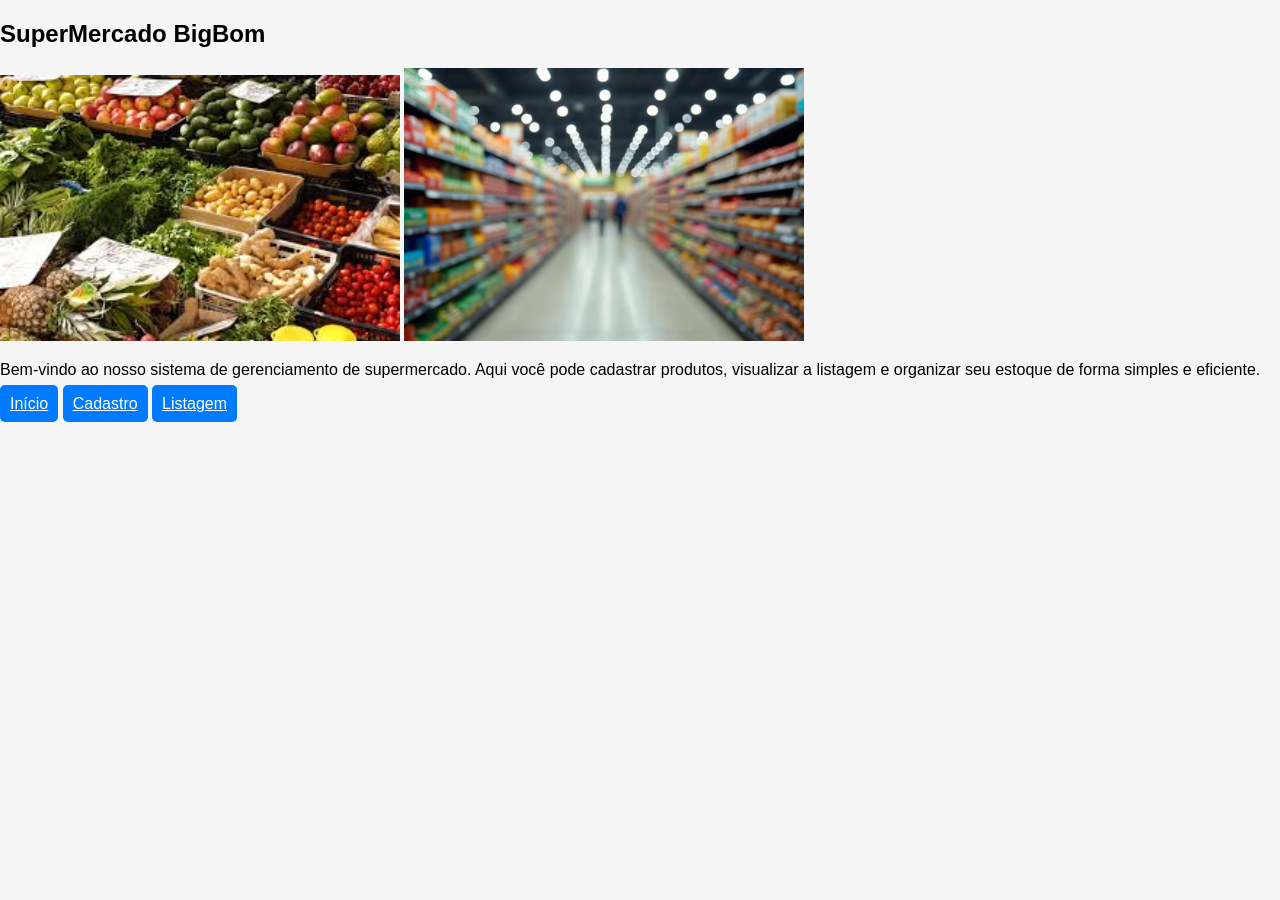
==== index.html @ f1b944a7 "esqueleto do projeto" ====
<!DOCTYPE html>
        <html lang="pt-br">
        <head>
            <meta charset="UTF-8">
            <meta name="viewport" content="width=device-width, initial-scale=1.0">
            <title>Pagina inicial</title>
            <link rel="stylesheet" href="src/style.css">
        </head>
        <body>
    <section class="home-center">
    <div class="home-box">
        <h1>SuperMercado BigBom</h1>
        <img class="verduras" src="img/verduras.jpg" alt="Verduras">
        <img class="corredor" src="img/corredor.jpg" alt="corredor">
        <p>
        Bem-vindo ao nosso sistema de gerenciamento de supermercado.
        Aqui você pode cadastrar produtos, visualizar a listagem e
        organizar seu estoque de forma simples e eficiente.
        </p>
        

        <div class="home-buttons">
        <a href="index.html" class="btn">Início</a>
        <a href="cadastro.html" class="btn">Cadastro</a>
        <a href="listagem.html" class="btn">Listagem</a>
        </div>
    </div>
    </section>

    </body>
    </html>


        </body>
        </html>
---- src/style.css ----
body {
    font-family: Arial;
    margin: 0;
    background: #f5f5f5;
    }

    .nav {
    display: flex;
    justify-content: space-between;
    padding: 15px;
    background: #333;
    color: white;
    }

    .nav a {
    color: white;
    margin-left: 10px;
    text-decoration: none;
    }

    .hero {
    text-align: center;
    padding: 50px;
    }

    .btn {
    background: #007bff;
    color: white;
    padding: 10px;
    border-radius: 5px;
    }

    .form {
    max-width: 400px;
    margin: auto;
    display: flex;
    flex-direction: column;
    gap: 10px;
    }

    .grid {
    display: grid;
    grid-template-columns: repeat(auto-fit, minmax(200px, 1fr));
    gap: 10px;
    padding: 20px;
    }

    .card {
    background: white;
    padding: 15px;
    border-radius: 10px;
    }

    .verduras { 
        width: 400px;
    }

    .corredor {
        width: 400px;
    }
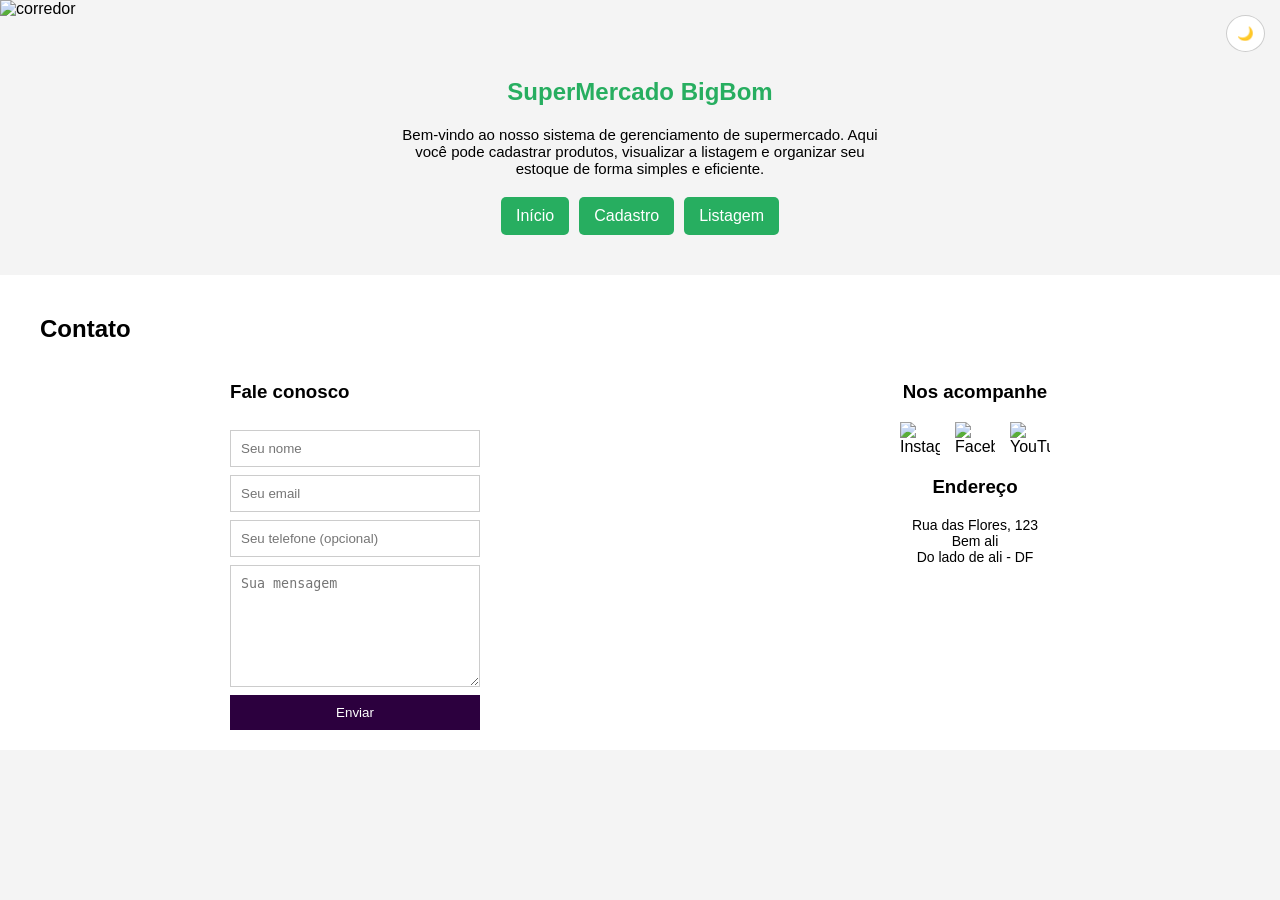
==== commit 56615132: "modo escuro" ====
--- a/index.html
+++ b/index.html
@@ -1,35 +1,73 @@
-        <!DOCTYPE html>
-        <html lang="pt-br">
-        <head>
-            <meta charset="UTF-8">
-            <meta name="viewport" content="width=device-width, initial-scale=1.0">
-            <title>Pagina inicial</title>
-            <link rel="stylesheet" href="src/style.css">
-        </head>
-        <body>
+    <!DOCTYPE html>
+    <html lang="pt-br">
+    <head>
+    <meta charset="UTF-8">
+    <meta name="viewport" content="width=device-width, initial-scale=1.0">
+    <title>SuperMercado BigBom</title>
+    <link rel="stylesheet" href="src/style.css">
+    </head>
+    <body>
+
+    <!-- IMAGEM TOPO -->
+    <img class="topo" src="img/corredor2.jpg" alt="corredor">
+    <button id="theme-btn" class="dark-toggle" onclick="toggleDarkMode()">🌙</button>
+    <!-- HOME -->
     <section class="home-center">
-    <div class="home-box">
+        <div class="home-box">
         <h1>SuperMercado BigBom</h1>
-        <img class="verduras" src="img/verduras.jpg" alt="Verduras">
-        <img class="corredor" src="img/corredor.jpg" alt="corredor">
+
         <p>
-        Bem-vindo ao nosso sistema de gerenciamento de supermercado.
-        Aqui você pode cadastrar produtos, visualizar a listagem e
-        organizar seu estoque de forma simples e eficiente.
+            Bem-vindo ao nosso sistema de gerenciamento de supermercado.
+            Aqui você pode cadastrar produtos, visualizar a listagem e
+            organizar seu estoque de forma simples e eficiente.
         </p>
-        
 
         <div class="home-buttons">
-        <a href="index.html" class="btn">Início</a>
-        <a href="cadastro.html" class="btn">Cadastro</a>
-        <a href="listagem.html" class="btn">Listagem</a>
+            <a href="index.html" class="btn">Início</a>
+            <a href="cadastro.html" class="btn">Cadastro</a>
+            <a href="listagem.html" class="btn">Listagem</a>
         </div>
-    </div>
+        </div>
     </section>
 
+    <!-- CONTATO -->
+    <section class="contato">
+        <h2>Contato</h2>
+
+        <div class="contato-container">
+
+        <!-- FORM -->
+        <div class="form-area">
+            <h3>Fale conosco</h3>
+
+            <input type="text" placeholder="Seu nome">
+            <input type="email" placeholder="Seu email">
+            <input type="text" placeholder="Seu telefone (opcional)">
+            <textarea placeholder="Sua mensagem"></textarea>
+
+            <button>Enviar</button>
+        </div>
+
+        <!-- REDES + ENDEREÇO -->
+        <div class="redes">
+            <h3>Nos acompanhe</h3>
+
+            <div class="icons">
+            <img src="img/instagram.png" alt="Instagram">
+            <img src="img/facebook.png" alt="Facebook">
+            <img src="img/youtube.png" alt="YouTube">
+            </div>
+
+            <h3 class="endereco-titulo">Endereço</h3>
+            <p class="endereco">
+            Rua das Flores, 123<br>
+            Bem ali<br>
+            Do lado de ali - DF
+            </p>
+        </div>
+
+        </div>
+    </section>
+    <script src="js/ui.js"></script>
     </body>
-    </html>
-
-
-        </body>
-        </html>+    </html>
--- a/src/style.css
+++ b/src/style.css
@@ -1,60 +1,255 @@
-    body {
-    font-family: Arial;
+:root {
+    --bg: #f4f4f4;
+    --text: #000000;
+    --card: #ffffff;
+    --primary: #27ae60;
+    --input-bg: #ffffff;
+    --border: #cccccc;
+    --secondary: #2c003e;
+    --danger: red;
+    --warning: #f39c12;
+    --muted: #555;
+}
+
+.dark {
+    --bg: #121212;
+    --text: #ffffff;
+    --card: #1e1e1e;
+    --primary: #2ecc71;
+    --input-bg: #2a2a2a;
+    --border: #444444;
+    --secondary: #bb86fc;
+    --danger: #ff6b6b;
+    --warning: #f1c40f;
+    --muted: #aaaaaa;
+}
+
+* {
+    transition: background 0.3s, color 0.3s, border 0.3s;
+}
+    .dark-toggle {
+    position: fixed;
+    top: 15px;
+    right: 15px;
+    background: var(--card);
+    color: var(--text);
+    border: 1px solid var(--border);
+    padding: 10px;
+    border-radius: 50%;
+    cursor: pointer;
+    z-index: 1000;
+}
+
+body {
     margin: 0;
-    background: #f5f5f5;
+    background: var(--bg);
+    color: var(--text);
+    font-family: Arial, sans-serif;
+}
+
+/* IMAGEM TOPO */
+.topo {
+    width: 100%;
+    height: 250px;
+    object-fit: cover;
+}
+
+/* HOME */
+.home-center {
+    display: flex;
+    justify-content: center;
+    align-items: center;
+    padding: 40px 20px;
+}
+
+.home-box {
+    text-align: center;
+    max-width: 500px;
+}
+
+/* BOTÕES */
+.home-buttons {
+    margin-top: 20px;
+    display: flex;
+    justify-content: center;
+    gap: 10px;
+}
+
+.btn {
+    background: var(--primary);
+    color: white;
+    padding: 10px 15px;
+    border-radius: 5px;
+    text-decoration: none;
+}
+
+/* TEXTO */
+h1 {
+    color: var(--primary);
+}
+
+p {
+    font-size: 15px;
+}
+
+/* ================= CONTATO ================= */
+
+.contato {
+    background: var(--card);
+    padding: 20px;
+}
+
+.contato h2 {
+    margin-left: 20px;
+}
+
+/* LAYOUT */
+.contato-container {
+    display: flex;
+    justify-content: space-around;
+    margin-top: 10px;
+    flex-wrap: wrap;
+}
+
+/* FORM */
+.form-area {
+    display: flex;
+    flex-direction: column;
+    width: 250px;
+    gap: 8px;
+}
+
+.form-area input,
+.form-area textarea,
+select {
+    padding: 10px;
+    border: 1px solid var(--border);
+    background: var(--input-bg);
+    color: var(--text);
+}
+
+.form-area textarea {
+    height: 100px;
+}
+
+.form-area button {
+    background: var(--secondary);
+    color: white;
+    padding: 10px;
+    border: none;
+    cursor: pointer;
+}
+
+/* REDES */
+.redes {
+    text-align: center;
+    max-width: 250px;
+}
+
+.icons {
+    margin-top: 10px;
+    display: flex;
+    gap: 15px;
+    justify-content: center;
+}
+
+.icons img {
+    width: 40px;
+    cursor: pointer;
+}
+
+/* ENDEREÇO */
+.endereco-titulo {
+    margin-top: 20px;
+}
+
+.endereco {
+    font-size: 14px;
+}
+
+/* RESPONSIVO */
+@media (max-width: 600px) {
+    .home-buttons {
+        flex-direction: column;
     }
 
-    .nav {
-    display: flex;
-    justify-content: space-between;
+    .contato-container {
+        flex-direction: column;
+        align-items: center;
+        gap: 20px;
+    }
+}
+
+/* ERRO */
+#erro {
+    color: var(--danger);
+    font-size: 14px;
+}
+
+/* campo preço com R$ */
+.preco-container {
+    position: relative;
+    width: 100%;
+}
+
+.preco-container span {
+    position: absolute;
+    left: 10px;
+    top: 50%;
+    transform: translateY(-50%);
+    color: var(--muted);
+}
+
+.preco-container input {
+    padding: 10px;
+    padding-left: 30px;
+    width: 100%;
+    border: 1px solid var(--border);
+    background: var(--input-bg);
+    color: var(--text);
+    box-sizing: border-box;
+}
+
+/* LISTAGEM */
+#busca, #filtro {
+    margin-top: 10px;
+    padding: 10px;
+    width: 250px;
+    background: var(--input-bg);
+    color: var(--text);
+    border: 1px solid var(--border);
+}
+
+#lista {
+    margin-top: 20px;
+    width: 100%;
+}
+
+.produto {
+    background: var(--card);
     padding: 15px;
-    background: #333;
+    margin-bottom: 10px;
+    border-radius: 5px;
+    text-align: left;
+}
+
+.produto button {
     color: white;
-    }
-
-    .nav a {
-    color: white;
-    margin-left: 10px;
-    text-decoration: none;
-    }
-
-    .hero {
-    text-align: center;
-    padding: 50px;
-    }
-
-    .btn {
-    background: #007bff;
-    color: white;
-    padding: 10px;
-    border-radius: 5px;
-    }
-
-    .form {
-    max-width: 400px;
-    margin: auto;
-    display: flex;
-    flex-direction: column;
-    gap: 10px;
-    }
-
-    .grid {
-    display: grid;
-    grid-template-columns: repeat(auto-fit, minmax(200px, 1fr));
-    gap: 10px;
-    padding: 20px;
-    }
-
-    .card {
-    background: white;
-    padding: 15px;
-    border-radius: 10px;
-    }
-
-    .verduras { 
-        width: 400px;
-    }
-
-    .corredor {
-        width: 400px;
-    }+    border: none;
+    padding: 5px 10px;
+    cursor: pointer;
+    margin-right: 5px;
+}
+
+.produto button:first-of-type {
+    background: var(--warning); /* editar */
+}
+
+.produto button:last-of-type {
+    background: var(--danger); /* excluir */
+}
+
+#contador, #total {
+    margin-top: 10px;
+    font-weight: bold;
+}
